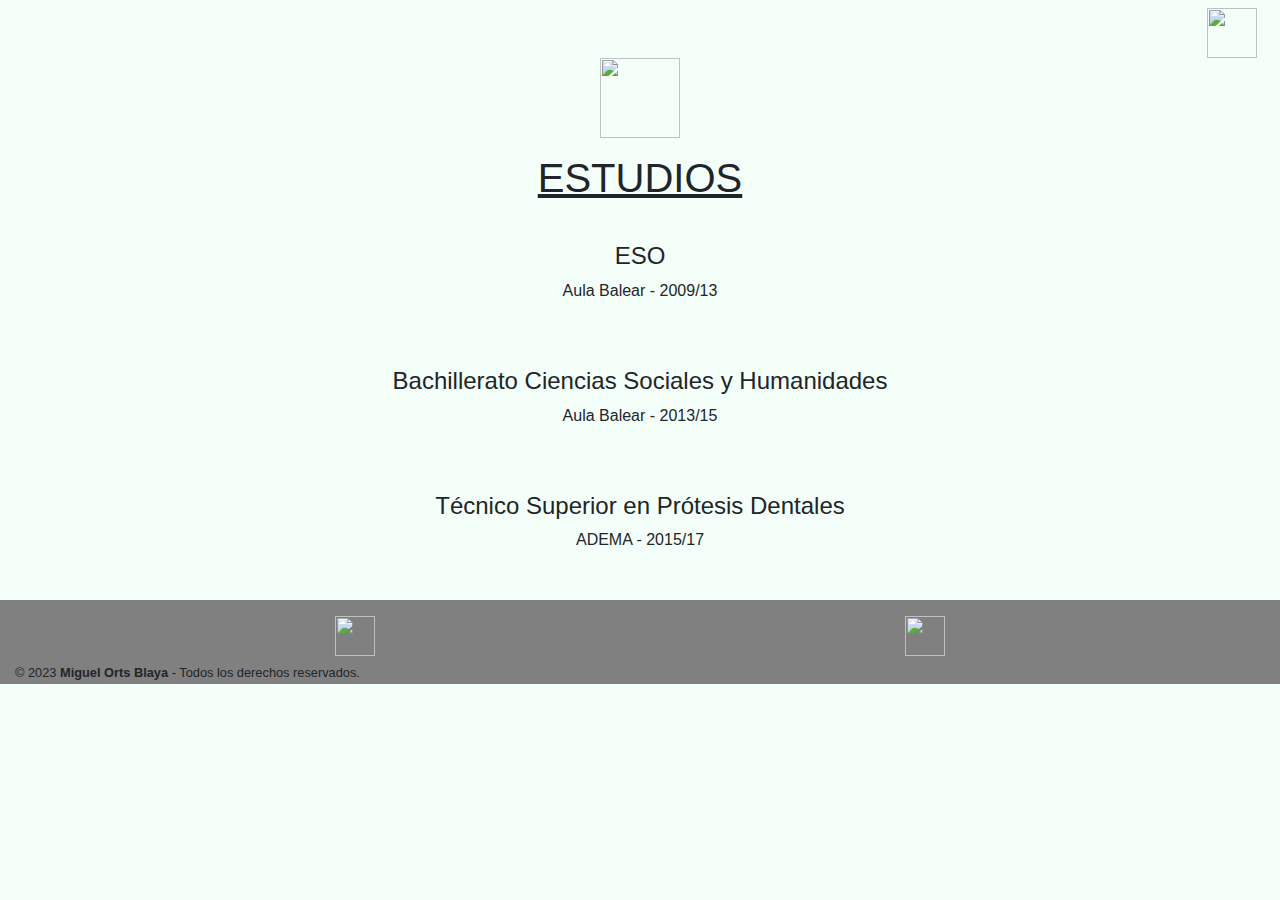
==== estudios.html @ 5c1fede7 "." ====
<!DOCTYPE html>
<meta charset="UTF-8">
<html lang="es">
  <head>
    <title>Curriculum Vitae</title>
    <meta name="viewport" content="width=device-width, initial-scale=1, maximum-scale=1, user-scalable=no">
    <!-- Latest compiled and minified CSS -->
    <link rel="stylesheet" href="https://cdn.jsdelivr.net/npm/bootstrap@4.6.2/dist/css/bootstrap.min.css">
    <!-- My CSS -->
    <link rel="stylesheet" href="style.css" />
    <!-- jQuery library -->
    <script src="https://cdn.jsdelivr.net/npm/jquery@3.6.4/dist/jquery.slim.min.js"></script>
    <!-- Popper JS -->
    <script src="https://cdn.jsdelivr.net/npm/popper.js@1.16.1/dist/umd/popper.min.js"></script>
    <!-- Latest compiled JavaScript -->
    <script src="https://cdn.jsdelivr.net/npm/bootstrap@4.6.2/dist/js/bootstrap.bundle.min.js"></script>
    <!--ICONOS-->
    <link rel="stylesheet" href="https://cdn.jsdelivr.net/npm/bootstrap-icons@1.11.1/font/bootstrap-icons.css">
  </head>
  <body>
    <header>
      <div class="container text-right pt-2 mr-2">
        <a class="botonAtras" type="button" href="index.html"> <img src="20546.png" height ="50" width="50" /></a>
      </div>
    </header>
    <div class="container text-center">
      <img src="422.png" class="birrete"> 
  </div>
    <div class="container text-center pt-3">
      <h1 class="estudios"><u>ESTUDIOS</u></h1>
    </div>
    <div class="container text-center mt-4 pt-3">
      <h4>ESO</h4>  
      <p>Aula Balear - 2009/13</p>
    </div>
    <div class="container text-center mt-5 pt-3">
      <h4>Bachillerato Ciencias Sociales y Humanidades</h4>
      <p>Aula Balear - 2013/15</p>
    </div>
    <div class="container text-center mt-5 pt-3">
      <h4>Técnico Superior en Prótesis Dentales</h4>
      <p>ADEMA - 2015/17</p>
    </div>
    <footer class="footer mt-5">
      <div class="container">
        <div class="row ">
          <div class="col text-center mt-3">
            <a href="https://www.instagram.com/" target="_blank"><img src="747393.png" class="insta"></a>
          </div>
          <div class="col text-center mt-3">
            <a href="https://github.com/" target="_blank"><img src="25231.png" class="git"></a>
          </div>
        </div>
      </div>
      <div class="container mt-1 ml-0">
        <small>&copy; 2023 <b>Miguel Orts Blaya</b> - Todos los derechos reservados.</small>
      </div>
    </footer>
  </body>
  </html>
---- style.css ----
body{
  background-color: rgb(245, 255, 250);
}

.foto-header{
  height: 189px;
  width: 189px;
  border: 3px solid black;
}

.btn{
  background-color: lightgray;
  color: black;
  border: 2px solid black;
}

.botonInfo{
  outline: none;
  border: 0;
  background-color: white;
}

.logo-info{
  height: 40px;
  width: 40px;
  cursor: pointer;
}

.logo-estudios{
  height: 40px;
  width: 40px;
}

.logo-experiencia{
  height: 40px;
  width: 40px;
}

.logo-habilidades{
  height: 40px;
  width: 40px;
}

.footer{
  width: 100%;
  margin-top: 10px;
  margin-bottom: 0;
  background-color: gray;
}

.insta{
  height: 40px;
  width: 40px;
}

.git{
  height: 40px;
  width: 40px;
  cursor: pointer;
}

.insta:hover{
  transform: scale(1.1) translate(10px, -10px);
}

.git:hover{
  transform: scale(1.1) translate(10px, -10px);
}

.btn:hover{
  background: linear-gradient(
        45deg,
        hsla(168, 85%, 52%, 0.5),
        hsla(263, 88%, 45%, 0.5) 100%
      );
}

/* Aquí empieza la parte propia del archivo "estudios.html" */

.birrete{
  height: 80px;
  width: 80px;
}
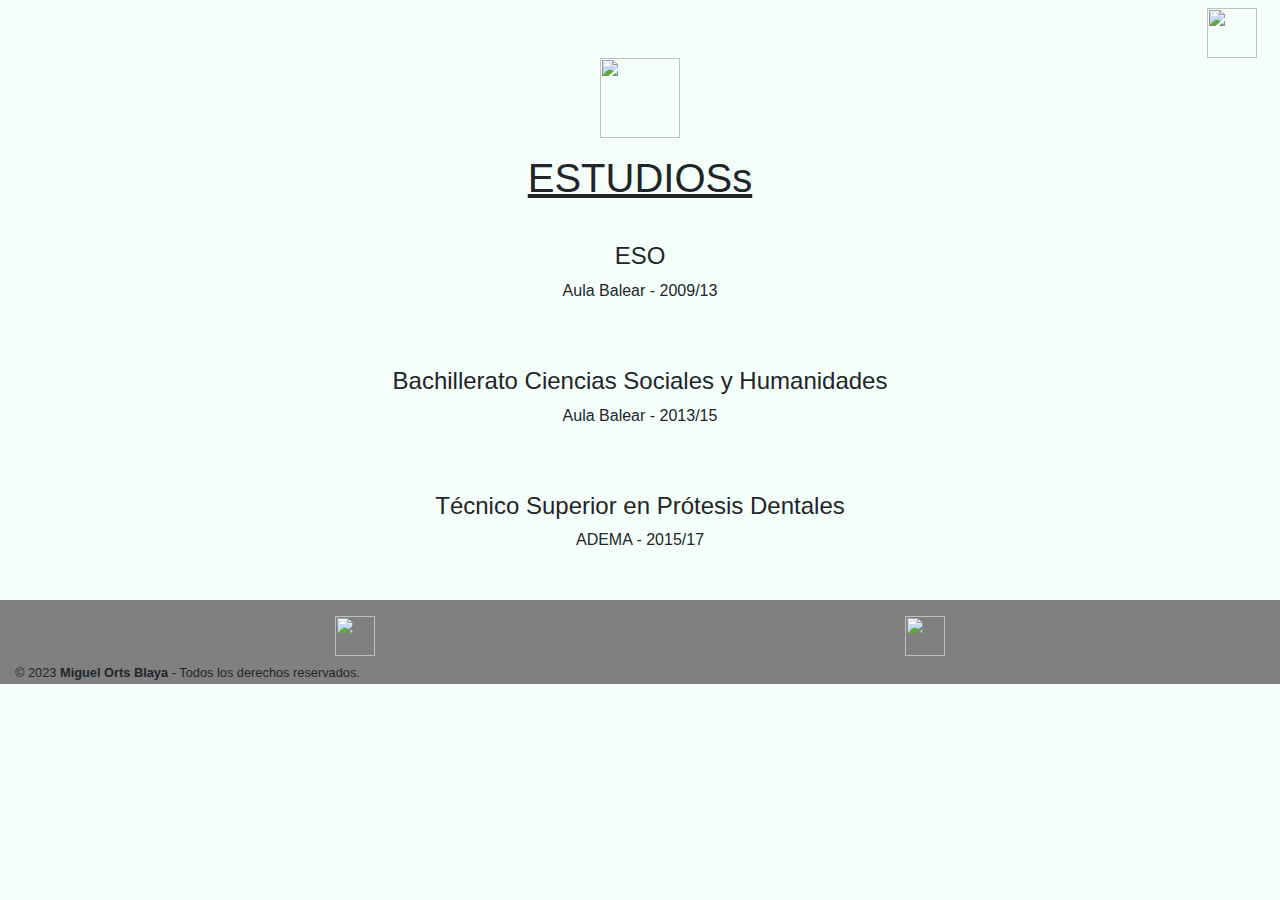
==== commit d8cf24e3: "," ====
--- a/estudios.html
+++ b/estudios.html
@@ -27,7 +27,7 @@
       <img src="422.png" class="birrete"> 
   </div>
     <div class="container text-center pt-3">
-      <h1 class="estudios"><u>ESTUDIOS</u></h1>
+      <h1 class="estudios"><u>ESTUDIOSs</u></h1>
     </div>
     <div class="container text-center mt-4 pt-3">
       <h4>ESO</h4>  
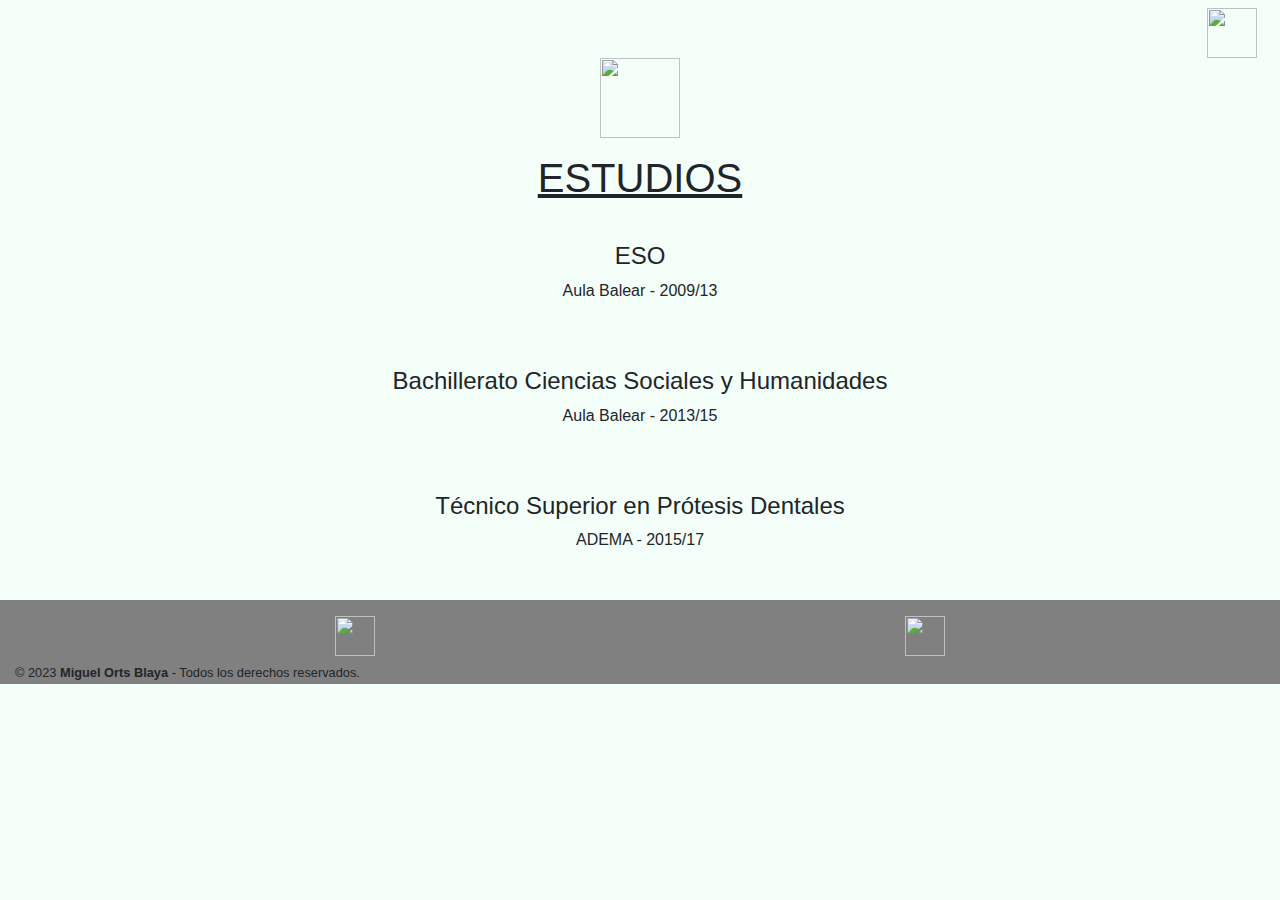
==== commit 9a4a5448: "." ====
--- a/estudios.html
+++ b/estudios.html
@@ -1,7 +1,7 @@
 <!DOCTYPE html>
-<meta charset="UTF-8">
 <html lang="es">
   <head>
+    <meta charset="UTF-8">
     <title>Curriculum Vitae</title>
     <meta name="viewport" content="width=device-width, initial-scale=1, maximum-scale=1, user-scalable=no">
     <!-- Latest compiled and minified CSS -->
@@ -19,15 +19,17 @@
   </head>
   <body>
     <header>
+      <!-- Botón que al hacer click nos llevará a la página principal -->
       <div class="container text-right pt-2 mr-2">
         <a class="botonAtras" type="button" href="index.html"> <img src="20546.png" height ="50" width="50" /></a>
       </div>
     </header>
+    <!-- Información acerca de los estudios del candidato -->
     <div class="container text-center">
       <img src="422.png" class="birrete"> 
-  </div>
+    </div>
     <div class="container text-center pt-3">
-      <h1 class="estudios"><u>ESTUDIOSs</u></h1>
+      <h1 class="estudios"><u>ESTUDIOS</u></h1>
     </div>
     <div class="container text-center mt-4 pt-3">
       <h4>ESO</h4>  
@@ -41,6 +43,7 @@
       <h4>Técnico Superior en Prótesis Dentales</h4>
       <p>ADEMA - 2015/17</p>
     </div>
+    <!-- El mismo Footer que la página de inicio, con las redes sociales y información a cerca de los derechos de la página -->
     <footer class="footer mt-5">
       <div class="container">
         <div class="row ">
